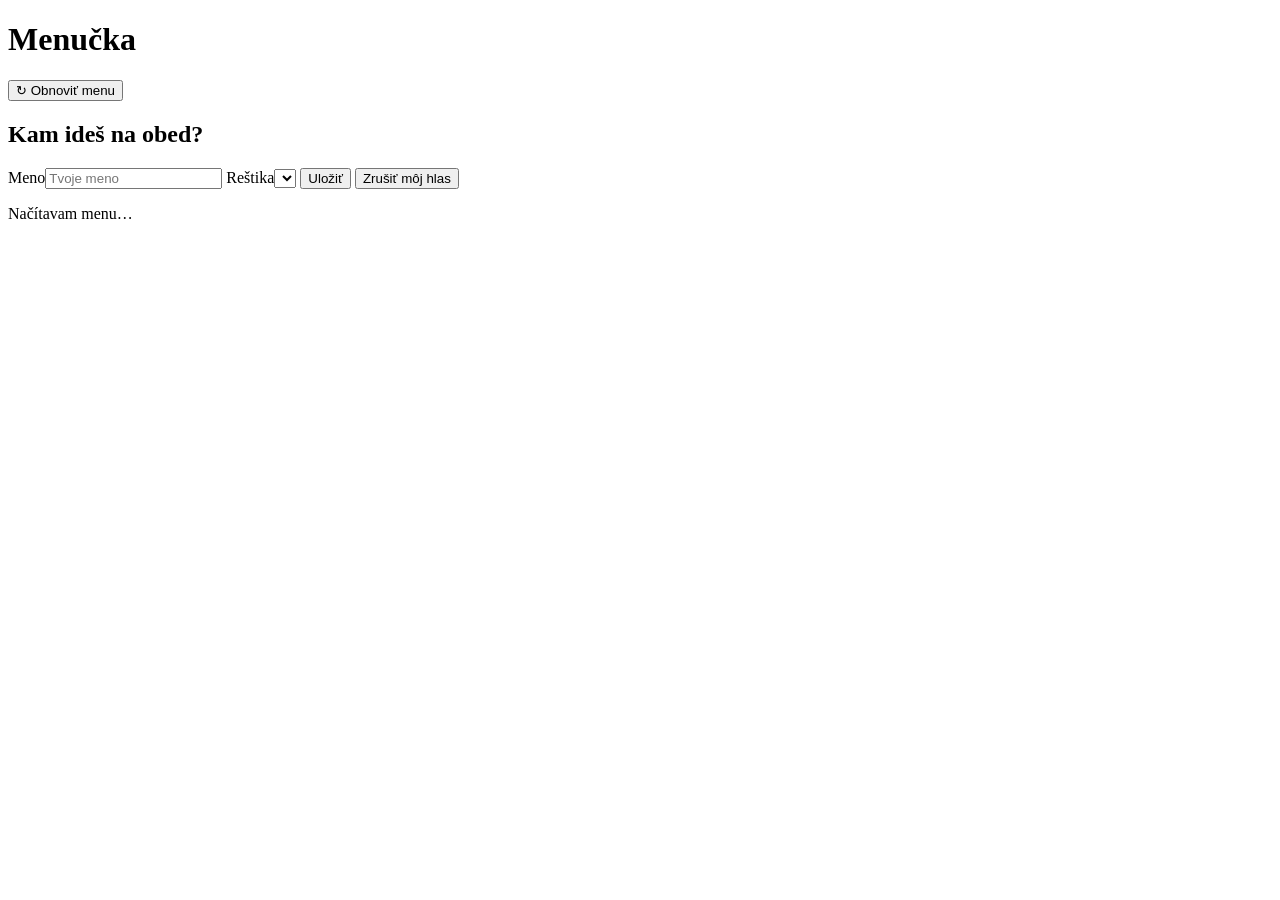
==== app/static/index.html @ 8b3e2df9 "Remove the "Idem sem" card button and the vote note field Voting happens only in the form at the top" ====
<!doctype html>
<html lang="sk">
<head>
  <meta charset="utf-8">
  <meta name="viewport" content="width=device-width, initial-scale=1">
  <title>Menučka</title>
  <link rel="stylesheet" href="/static/style.css">
</head>
<body>
  <header class="top">
    <h1>Menučka <span id="today" class="muted"></span></h1>
    <button id="refresh" class="ghost" title="Znova stiahnuť menu zo všetkých reštaurácií">↻ Obnoviť menu</button>
  </header>

  <main>
    <section class="panel" id="vote-panel">
      <h2>Kam ideš na obed?</h2>
      <form id="vote-form" class="row">
        <label>Meno<input id="vote-name" required maxlength="40" placeholder="Tvoje meno" autocomplete="name"></label>
        <label>Reštika<select id="vote-restaurant" required></select></label>
        <button type="submit">Uložiť</button>
        <button type="button" id="vote-clear" class="ghost">Zrušiť môj hlas</button>
      </form>
      <div id="tally" class="tally"></div>
    </section>

    <section id="menus" class="menus"><p class="muted">Načítavam menu…</p></section>

  </main>
  <div id="toast" role="status"></div>
  <script src="/static/app.js"></script>
</body>
</html>
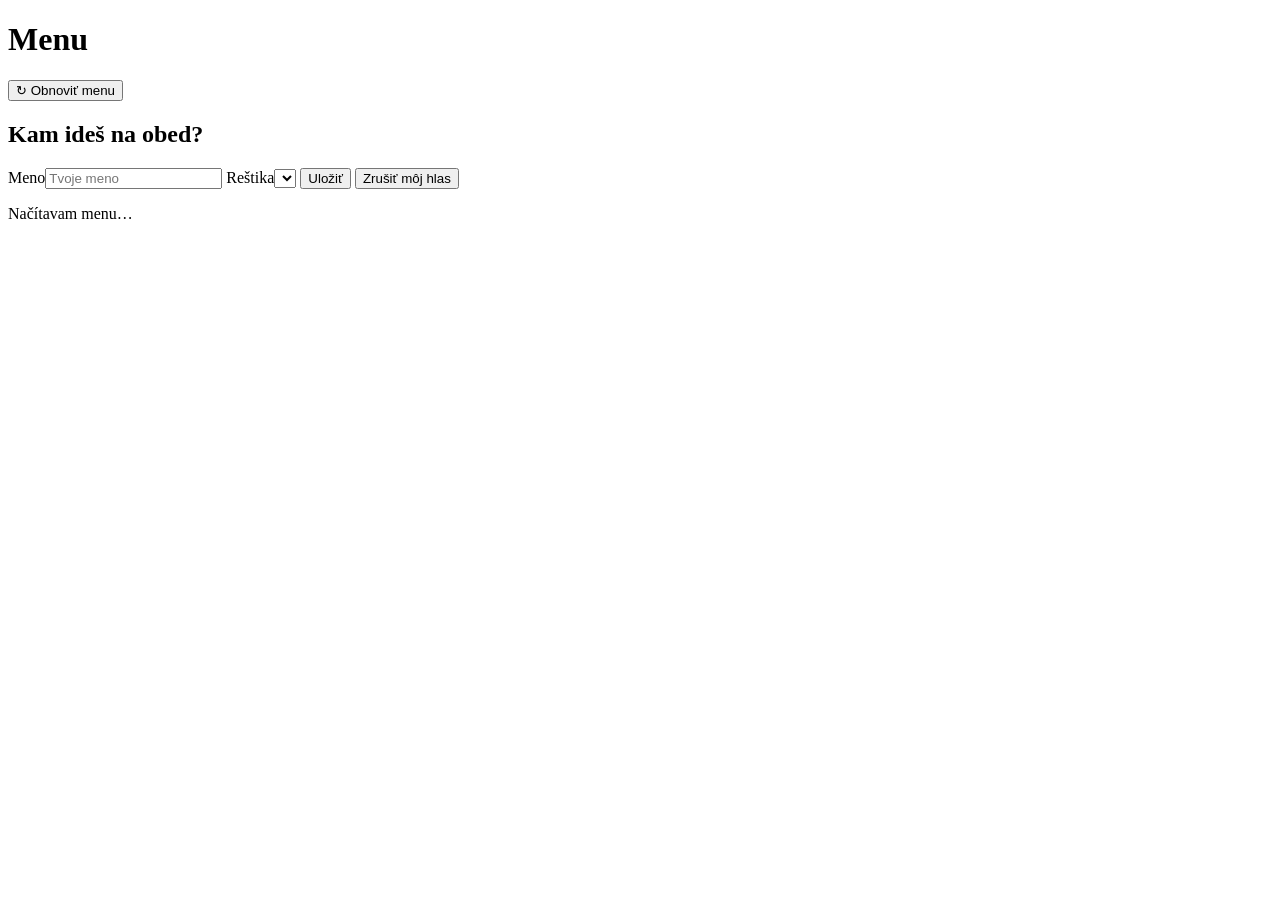
==== commit 6e94d469: "Rename the page from "Menučka" to "Menu" Both the browser tab title and the header, the same in ever" ====
--- a/app/static/index.html
+++ b/app/static/index.html
@@ -3,31 +3,32 @@
 <head>
   <meta charset="utf-8">
   <meta name="viewport" content="width=device-width, initial-scale=1">
-  <title>Menučka</title>
+  <title>Menu</title>
   <link rel="stylesheet" href="/static/style.css">
 </head>
 <body>
   <header class="top">
-    <h1>Menučka <span id="today" class="muted"></span></h1>
-    <button id="refresh" class="ghost" title="Znova stiahnuť menu zo všetkých reštaurácií">↻ Obnoviť menu</button>
+    <h1>Menu <span id="today" class="muted"></span></h1>
+    <button id="refresh" class="ghost" data-i18n="refresh" data-i18n-title="refreshTitle">↻ Obnoviť menu</button>
   </header>
 
   <main>
     <section class="panel" id="vote-panel">
-      <h2>Kam ideš na obed?</h2>
+      <h2 data-i18n="question">Kam ideš na obed?</h2>
       <form id="vote-form" class="row">
-        <label>Meno<input id="vote-name" required maxlength="40" placeholder="Tvoje meno" autocomplete="name"></label>
-        <label>Reštika<select id="vote-restaurant" required></select></label>
-        <button type="submit">Uložiť</button>
-        <button type="button" id="vote-clear" class="ghost">Zrušiť môj hlas</button>
+        <label><span data-i18n="name">Meno</span><input id="vote-name" required maxlength="40" placeholder="Tvoje meno" data-i18n-placeholder="namePh" autocomplete="name"></label>
+        <label><span data-i18n="restaurant">Reštika</span><select id="vote-restaurant" required></select></label>
+        <button type="submit" data-i18n="save">Uložiť</button>
+        <button type="button" id="vote-clear" class="ghost" data-i18n="clear">Zrušiť môj hlas</button>
       </form>
       <div id="tally" class="tally"></div>
     </section>
 
-    <section id="menus" class="menus"><p class="muted">Načítavam menu…</p></section>
+    <section id="menus" class="menus"><p class="muted" data-i18n="loading">Načítavam menu…</p></section>
 
   </main>
   <div id="toast" role="status"></div>
+  <script src="/static/i18n.js"></script>
   <script src="/static/app.js"></script>
 </body>
 </html>
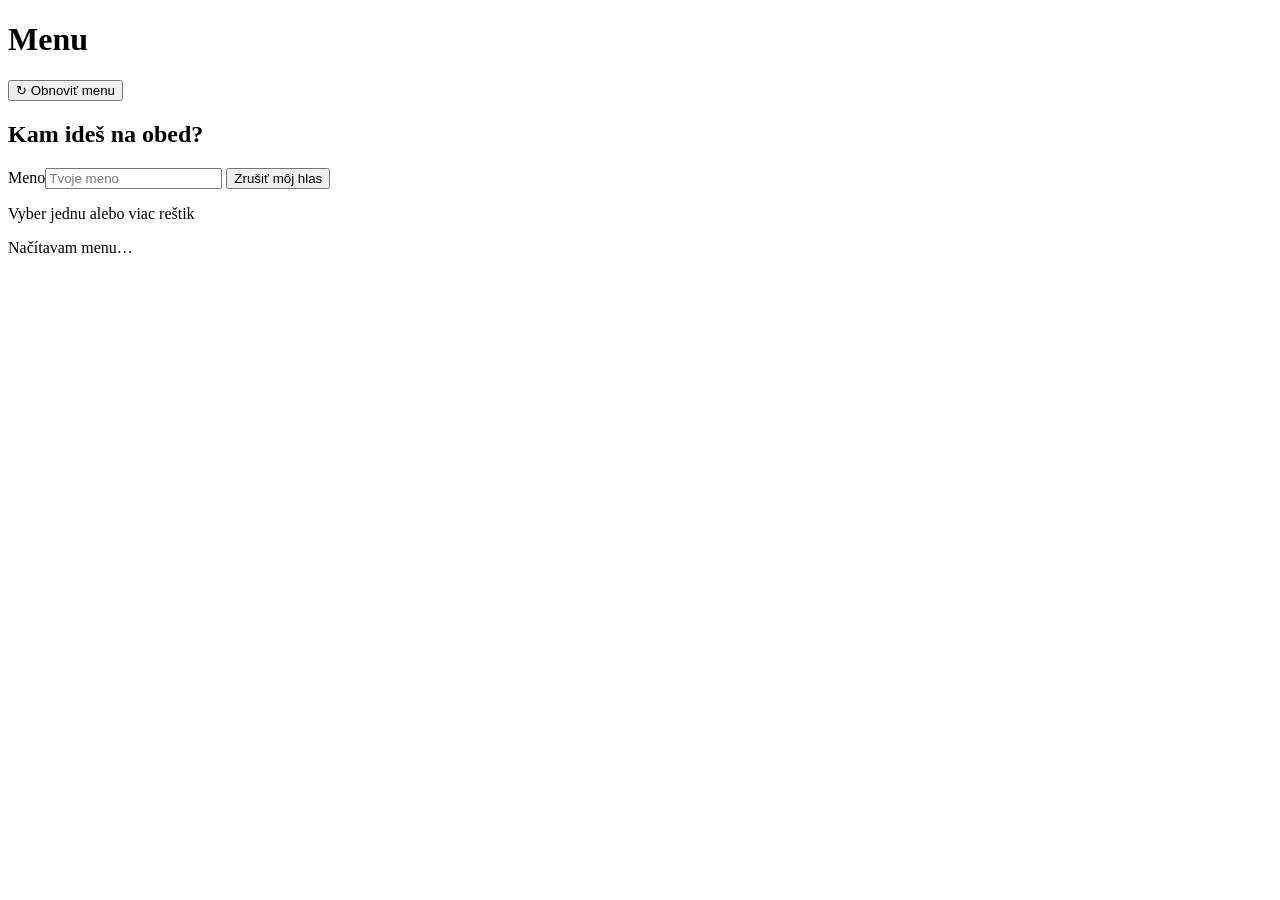
==== commit 1c894a0b: "Vote for several restaurants; remember the name as it is typed - The restaurant dropdown and Save bu" ====
--- a/app/static/index.html
+++ b/app/static/index.html
@@ -15,11 +15,13 @@
   <main>
     <section class="panel" id="vote-panel">
       <h2 data-i18n="question">Kam ideš na obed?</h2>
-      <form id="vote-form" class="row">
-        <label><span data-i18n="name">Meno</span><input id="vote-name" required maxlength="40" placeholder="Tvoje meno" data-i18n-placeholder="namePh" autocomplete="name"></label>
-        <label><span data-i18n="restaurant">Reštika</span><select id="vote-restaurant" required></select></label>
-        <button type="submit" data-i18n="save">Uložiť</button>
-        <button type="button" id="vote-clear" class="ghost" data-i18n="clear">Zrušiť môj hlas</button>
+      <form id="vote-form">
+        <div class="row">
+          <label><span data-i18n="name">Meno</span><input id="vote-name" required maxlength="40" placeholder="Tvoje meno" data-i18n-placeholder="namePh" autocomplete="name"></label>
+          <button type="button" id="vote-clear" class="ghost" data-i18n="clear">Zrušiť môj hlas</button>
+        </div>
+        <p class="choose muted" id="choose-label" data-i18n="choose">Vyber jednu alebo viac reštik</p>
+        <div id="vote-choices" class="choices" role="group" aria-labelledby="choose-label"></div>
       </form>
       <div id="tally" class="tally"></div>
     </section>
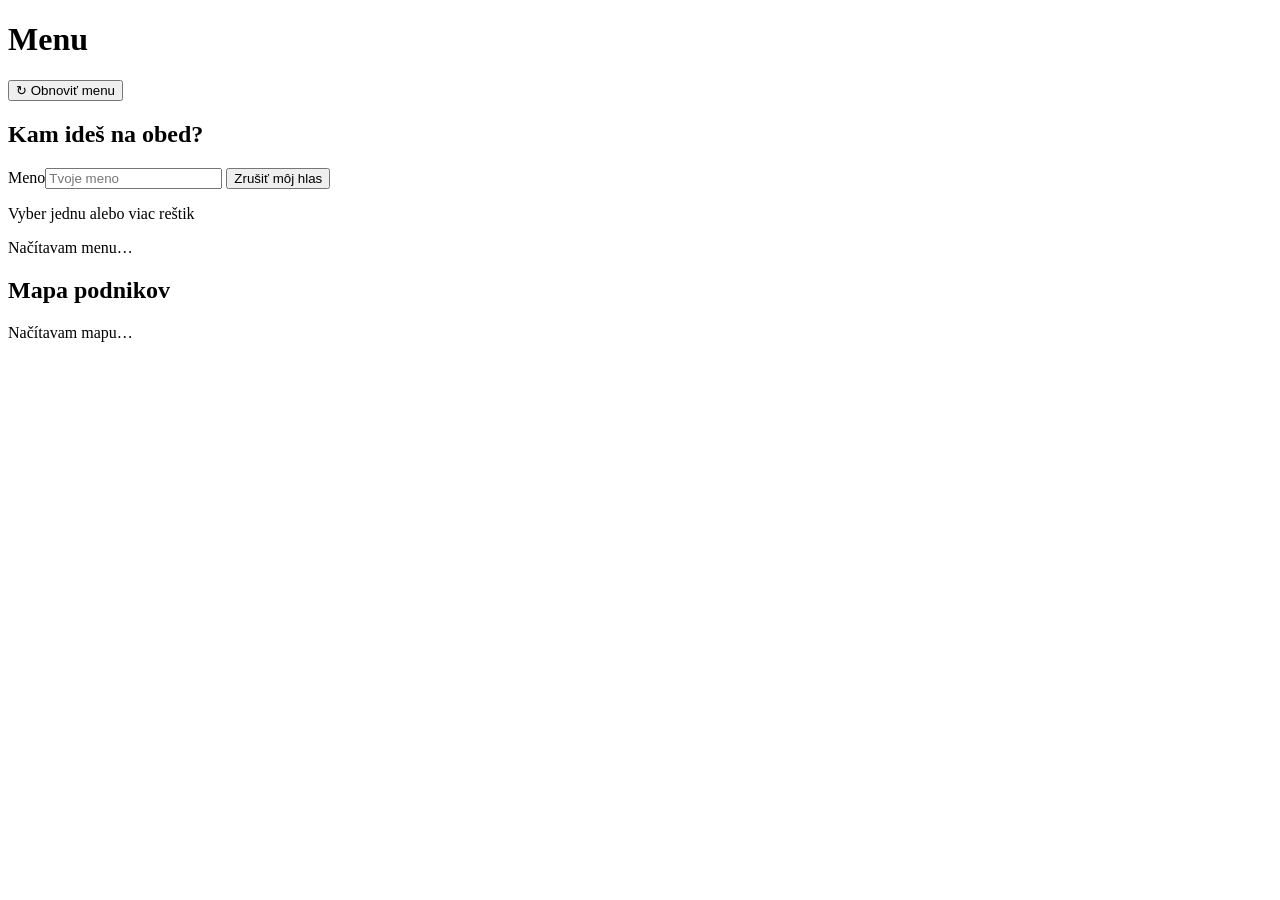
==== commit eaf6846f: "Add a bottom map of all twenty restaurants with navigation" ====
--- a/app/static/index.html
+++ b/app/static/index.html
@@ -22,15 +22,29 @@
         </div>
         <p class="choose muted" id="choose-label" data-i18n="choose">Vyber jednu alebo viac reštik</p>
         <div id="vote-choices" class="choices" role="group" aria-labelledby="choose-label"></div>
+        <div id="other-details" hidden>
+          <div class="row">
+            <label class="grow"><span data-i18n="otherDetails">Kam konkrétne?</span><input id="other-note" maxlength="200" data-i18n-placeholder="otherPh" placeholder="Názov reštaurácie alebo miesto"></label>
+          </div>
+        </div>
       </form>
       <div id="tally" class="tally"></div>
     </section>
 
     <section id="menus" class="menus"><p class="muted" data-i18n="loading">Načítavam menu…</p></section>
 
+    <section id="map-panel" class="panel" aria-labelledby="map-title">
+      <h2 id="map-title" data-i18n="mapTitle">Mapa podnikov</h2>
+      <p id="map-status" class="muted" role="status" data-i18n="mapLoading">Načítavam mapu…</p>
+      <div class="map-layout">
+        <div id="restaurant-map" role="region" aria-labelledby="map-title"></div>
+        <ol id="map-places" class="map-places"></ol>
+      </div>
+    </section>
   </main>
   <div id="toast" role="status"></div>
   <script src="/static/i18n.js"></script>
+  <script src="/static/map.js"></script>
   <script src="/static/app.js"></script>
 </body>
 </html>
